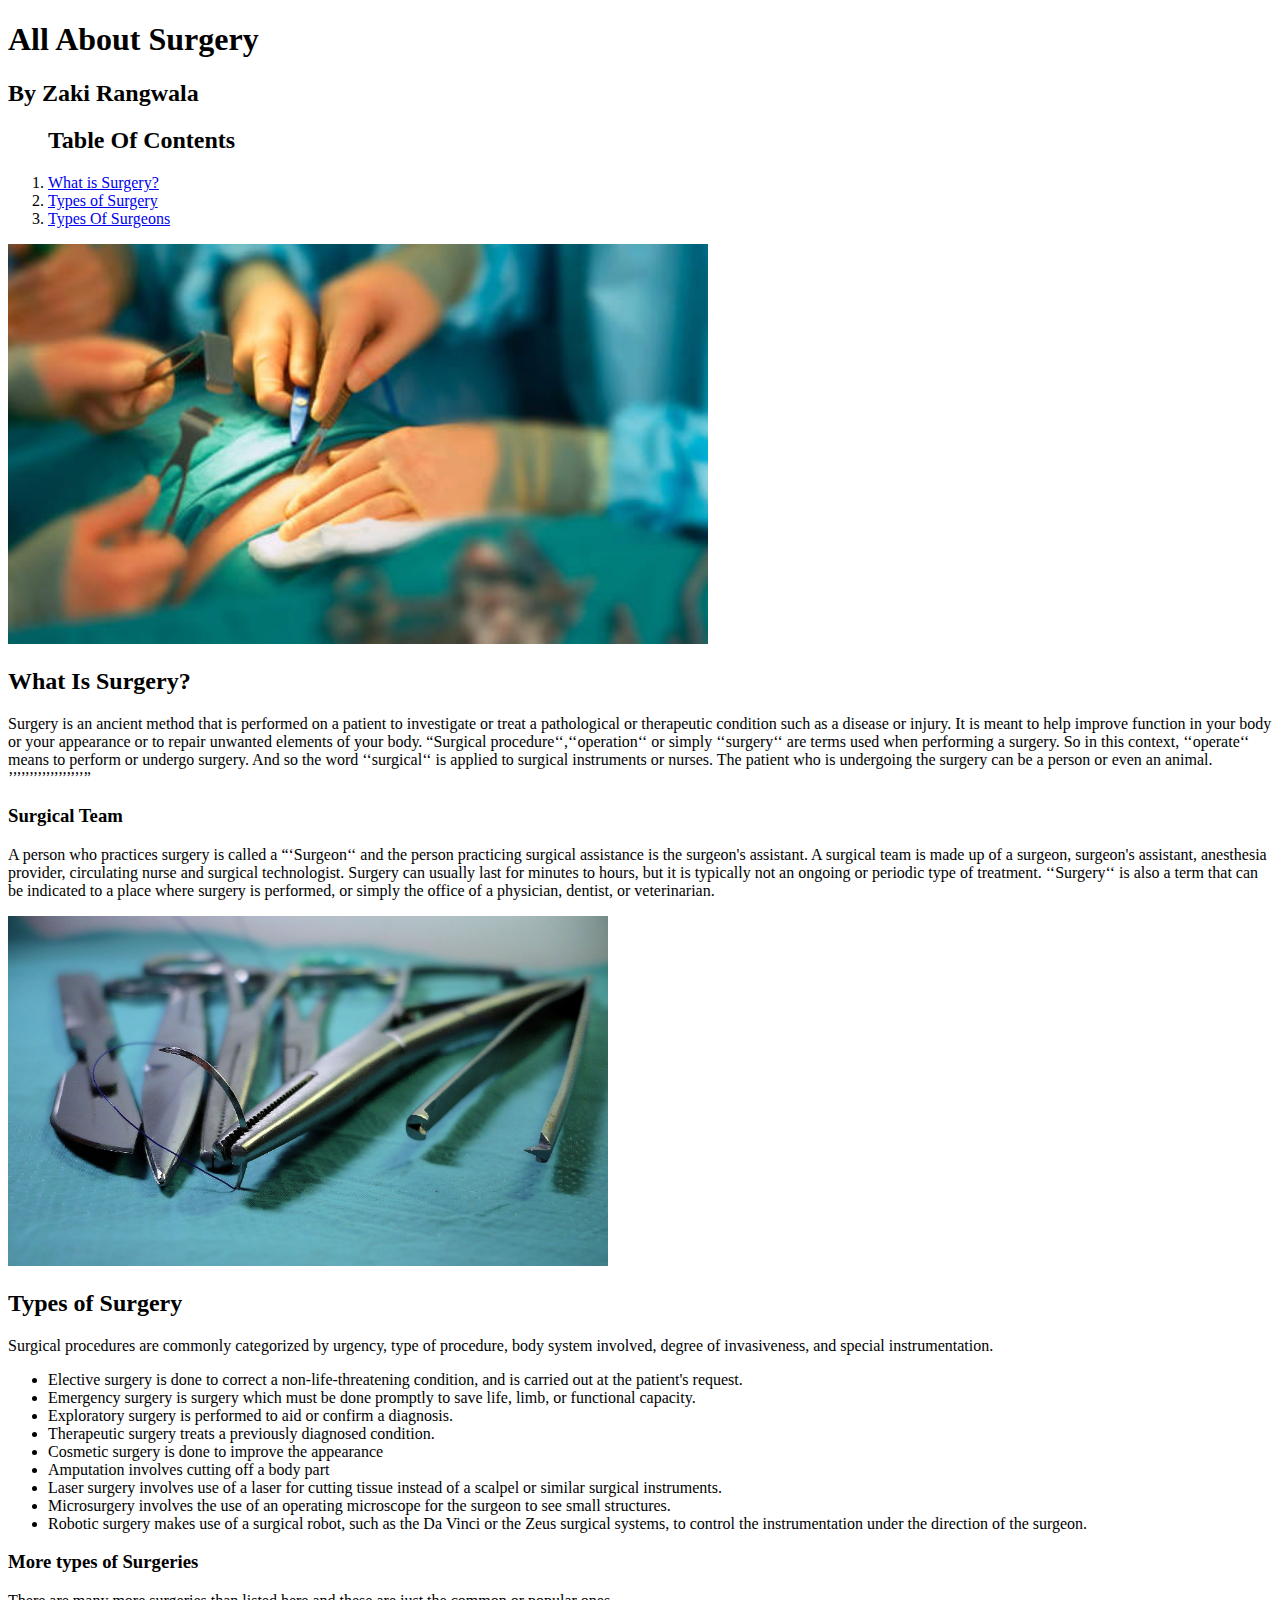
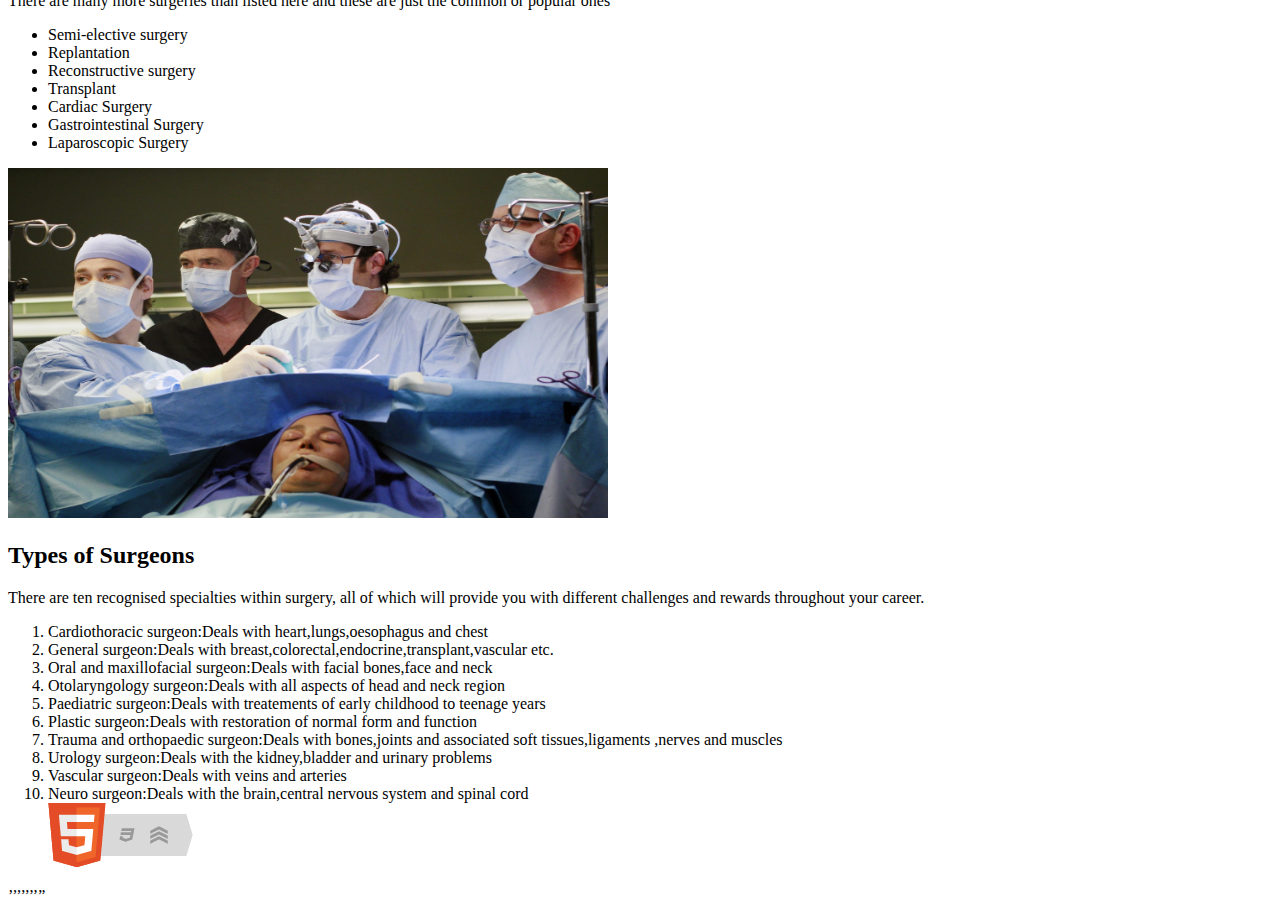
==== index.html @ c881be02 "Add files via upload" ====
<!DOCTYPE html>
<html>
	<head>
		<link rel="stylesheet" type="text/css" href="Surgeons.css"/>
		<title>Surgery</title>
		<meta charset="UTF-8">
		<link rel="icon" href="images.jpg">
	</head>
	
	<body>
		<h1>All About Surgery</h1>
		<h2 id="SPECIFIC">By Zaki Rangwala</h2>
		
		<ol>
		<h2>Table Of Contents</h2>
			<li><a href="#SCRUBS">What is Surgery?</a></li>
			<li><a href="#SPECIAL">Types of Surgery</a></li>
			<li><a href="#HARD">Types Of Surgeons</a></li>
		</ol>
		<img src="Prep.jpg" width="700" height="400" alt="Surgeons begining surgery">
		<h2 id="SCRUBS">What Is Surgery?</h2>
		  <!--A breif description on Surgery-->
			<p>Surgery is an ancient method that is performed on a patient to investigate or treat a pathological or therapeutic condition such as a disease or injury.
			It is meant to help improve function in your body or your appearance or to repair unwanted elements of your body.
			<q>Surgical procedure<q><q>,<q><q>operation<q><q> or simply <q><q>surgery<q><q> are terms used when performing a surgery. So in this context, <q><q>operate<q><q> means to perform or undergo surgery. 
			And so the word <q><q>surgical<q><q> is applied to surgical instruments or nurses.  The patient who is undergoing the surgery can be a person or even an animal.
		<h3>Surgical Team</h3>
			A person who practices surgery is called a <q><q>Surgeon<q><q> and the person practicing surgical assistance is the surgeon's assistant.
			A surgical team is made up of a surgeon, surgeon's assistant, anesthesia provider, circulating nurse and surgical technologist. 
			Surgery can usually last for minutes to hours, but it is typically not an ongoing or periodic type of treatment. <q><q>Surgery<q><q> is also a term that can be indicated to a place where surgery is performed, or simply the office of a physician, dentist, or veterinarian.
			</p>
		<img src="postop.jpg" width="600" height="350" alt="Tools used for surgery">
		<h2 id="SPECIAL">Types of Surgery</h2>
			<p>Surgical procedures are commonly categorized by urgency, type of procedure, body system involved, degree of invasiveness, and special instrumentation.</p>
		<ul>
			<li>Elective surgery is done to correct a non-life-threatening condition, and is carried out at the patient's request.</li>
			<li>Emergency surgery is surgery which must be done promptly to save life, limb, or functional capacity.</li>
			<li>Exploratory surgery is performed to aid or confirm a diagnosis.</li>
			<li>Therapeutic surgery treats a previously diagnosed condition.</li>
			<li>Cosmetic surgery is done to improve the appearance</li>
			<li>Amputation involves cutting off a body part</li>
			<li>Laser surgery involves use of a laser for cutting tissue instead of a scalpel or similar surgical instruments. </li>
			<li>Microsurgery involves the use of an operating microscope for the surgeon to see small structures. </li>
			<li>Robotic surgery makes use of a surgical robot, such as the Da Vinci or the Zeus surgical systems, to control the instrumentation under the direction of the surgeon.</li>
		</ul>
		<h3>More types of Surgeries</h3>
		 <!--More types of Surgeries-->
		<p>There are many more surgeries than listed here and these are just the common or popular ones</p>
		<ul>
			<li>Semi-elective surgery</li>
			<li>Replantation</li>
			<li>Reconstructive surgery</li>
			<li>Transplant</li>
			<li>Cardiac Surgery</li>
			<li>Gastrointestinal Surgery</li>
			<li>Laparoscopic Surgery</li>
		</ul>
		<img src="Types.jpg" width="600" height="350" alt="3 surgeons working on a patient together">
		<h2 id="HARD">Types of Surgeons</h2>
		<p>There are ten recognised specialties within surgery, all of which will provide you with different challenges and rewards throughout your career.</p>
		<ol>
			<li>Cardiothoracic surgeon:Deals with heart,lungs,oesophagus and chest</li>
			<li>General surgeon:Deals with breast,colorectal,endocrine,transplant,vascular etc.</li>
			<li>Oral and maxillofacial surgeon:Deals with facial bones,face and neck</li>
			<li>Otolaryngology surgeon:Deals with all aspects of head and neck region</li>
			<li>Paediatric surgeon:Deals with treatements of early childhood to teenage years</li>
			<li>Plastic surgeon:Deals with restoration of normal form and function</li>
			<li>Trauma and orthopaedic surgeon:Deals with bones,joints and associated soft tissues,ligaments ,nerves and muscles</li>
			<li>Urology surgeon:Deals with the kidney,bladder and urinary problems</li>
			<li>Vascular surgeon:Deals with veins and arteries</li>
			<li>Neuro surgeon:Deals with the brain,central nervous system and spinal cord</li>
			<a href="http://validator.w3.org/check?uri=https://zakirangwala.github.io/home/ ">
<img src=" html5_with_css3_+_semantics.png" width="165" height="64" 	alt="HTML5 with CSS3 and Semantics">
</a>

	</body>
</html>
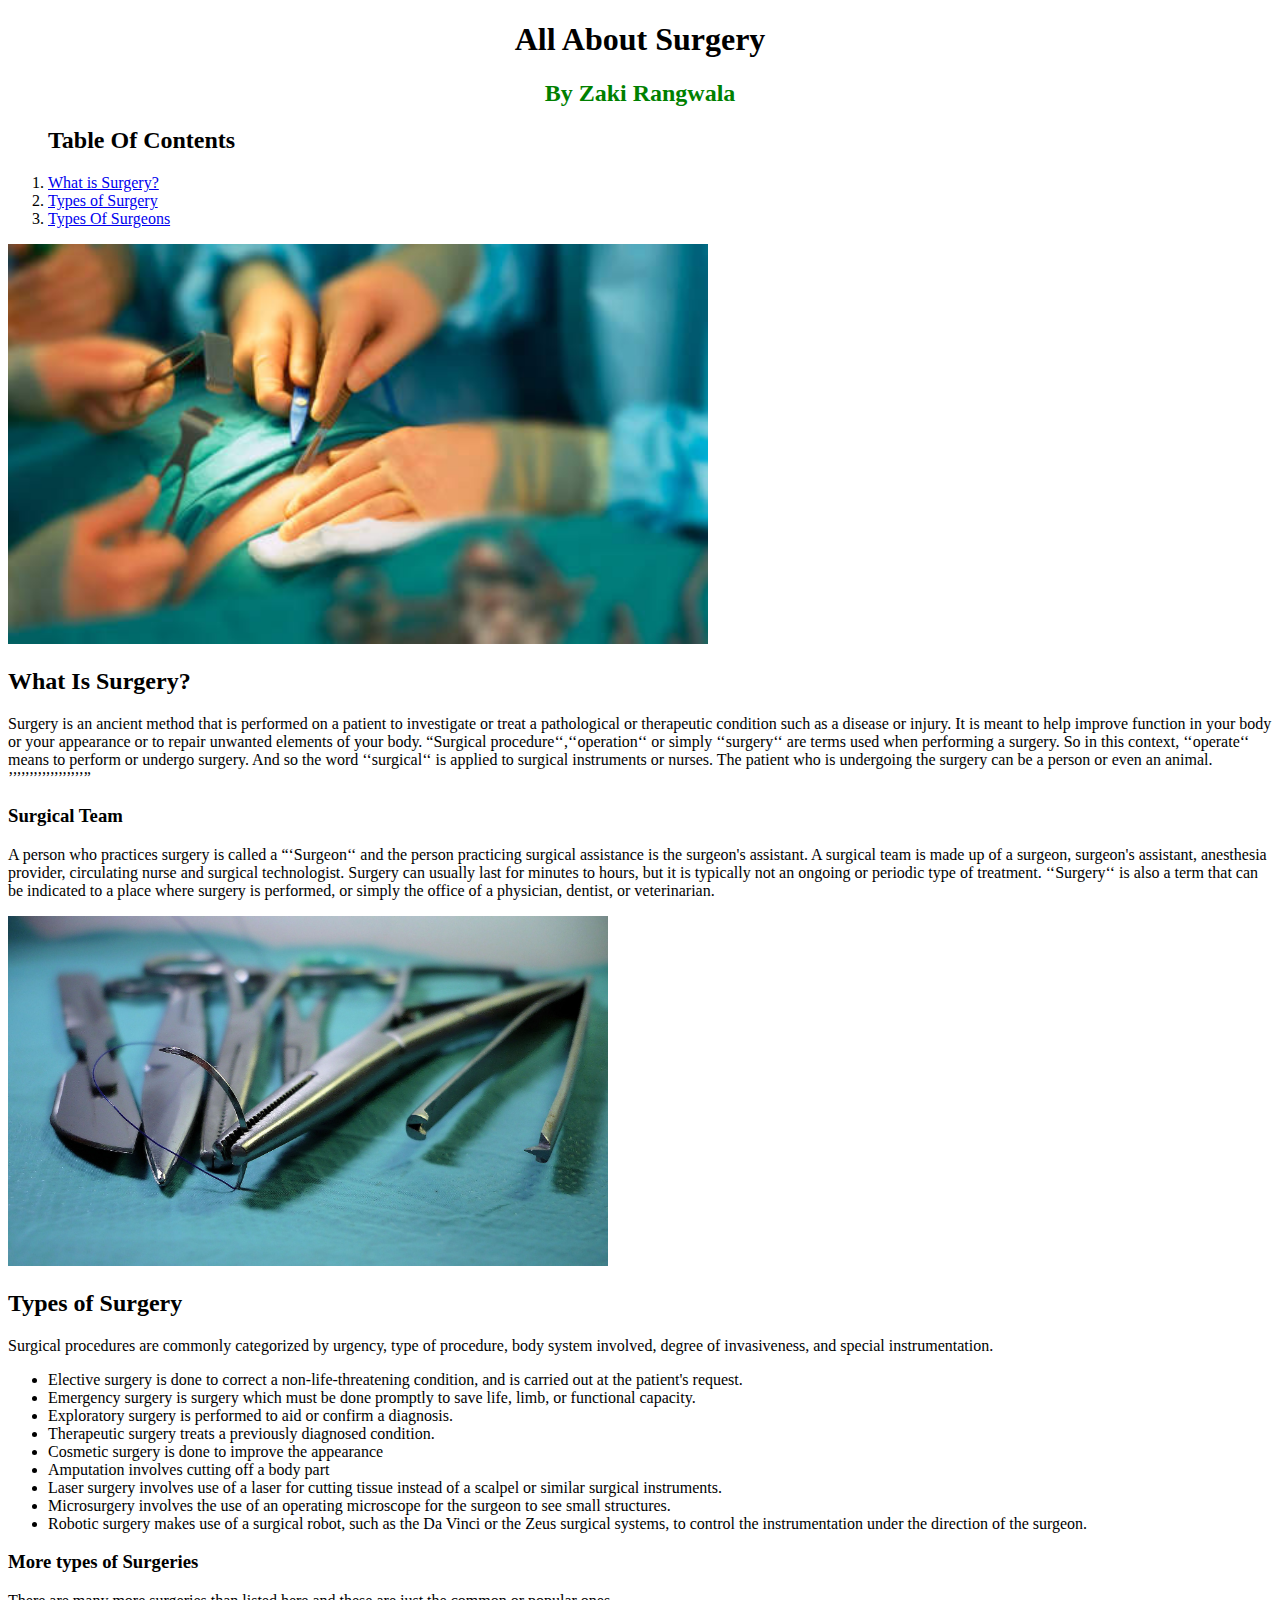
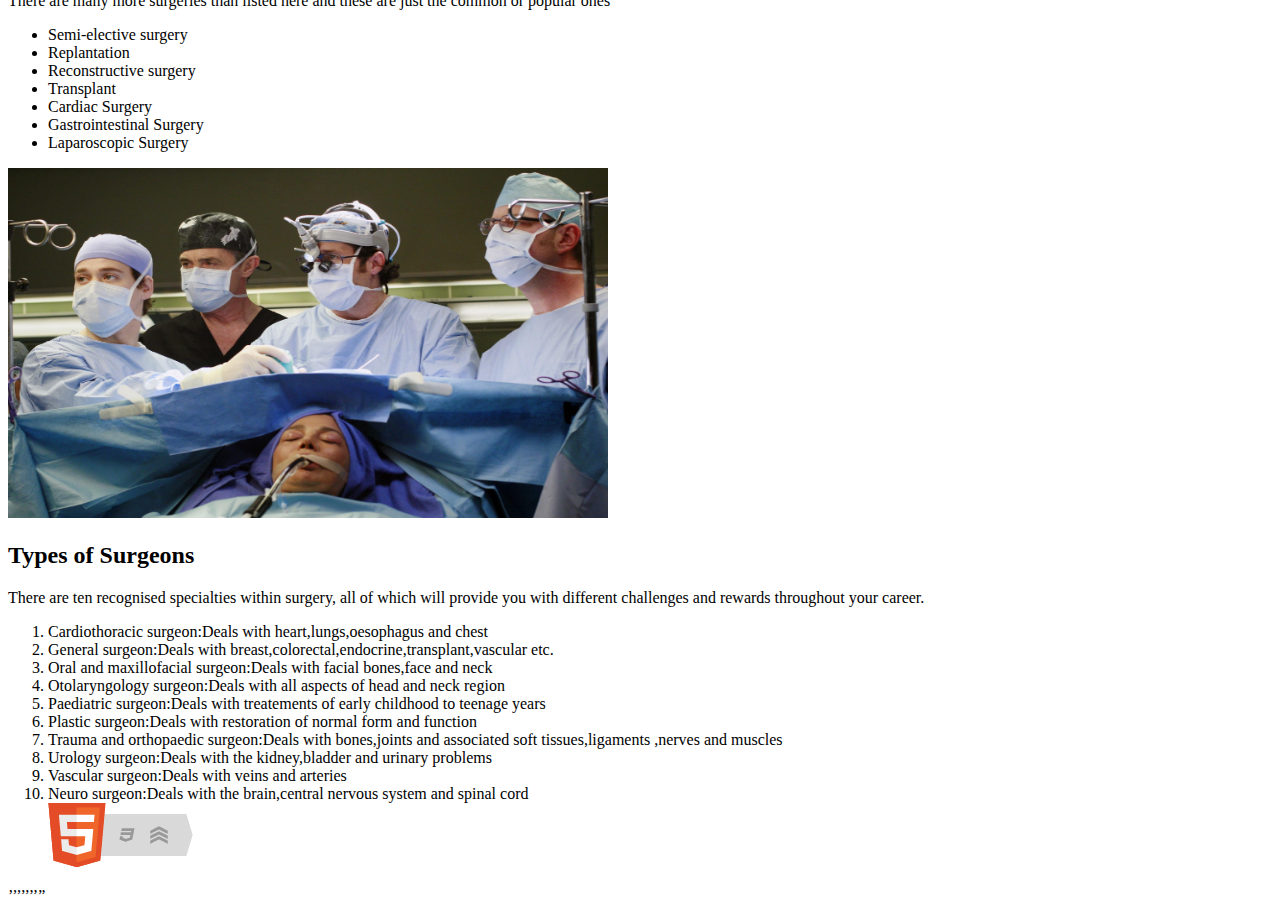
==== commit 7a9af8e6: "Update index.html" ====
--- a/index.html
+++ b/index.html
@@ -1,7 +1,7 @@
 <!DOCTYPE html>
 <html>
 	<head>
-		<link rel="stylesheet" type="text/css" href="Surgeons.css"/>
+		<link rel="stylesheet" type="text/css" href="index.css"/>
 		<title>Surgery</title>
 		<meta charset="UTF-8">
 		<link rel="icon" href="images.jpg">
--- a/index.css
+++ b/index.css
@@ -0,0 +1,8 @@
+h1 { text-align: center;
+   
+}
+#SPECIFIC
+{
+	Color: green;
+	text-align:center;
+}
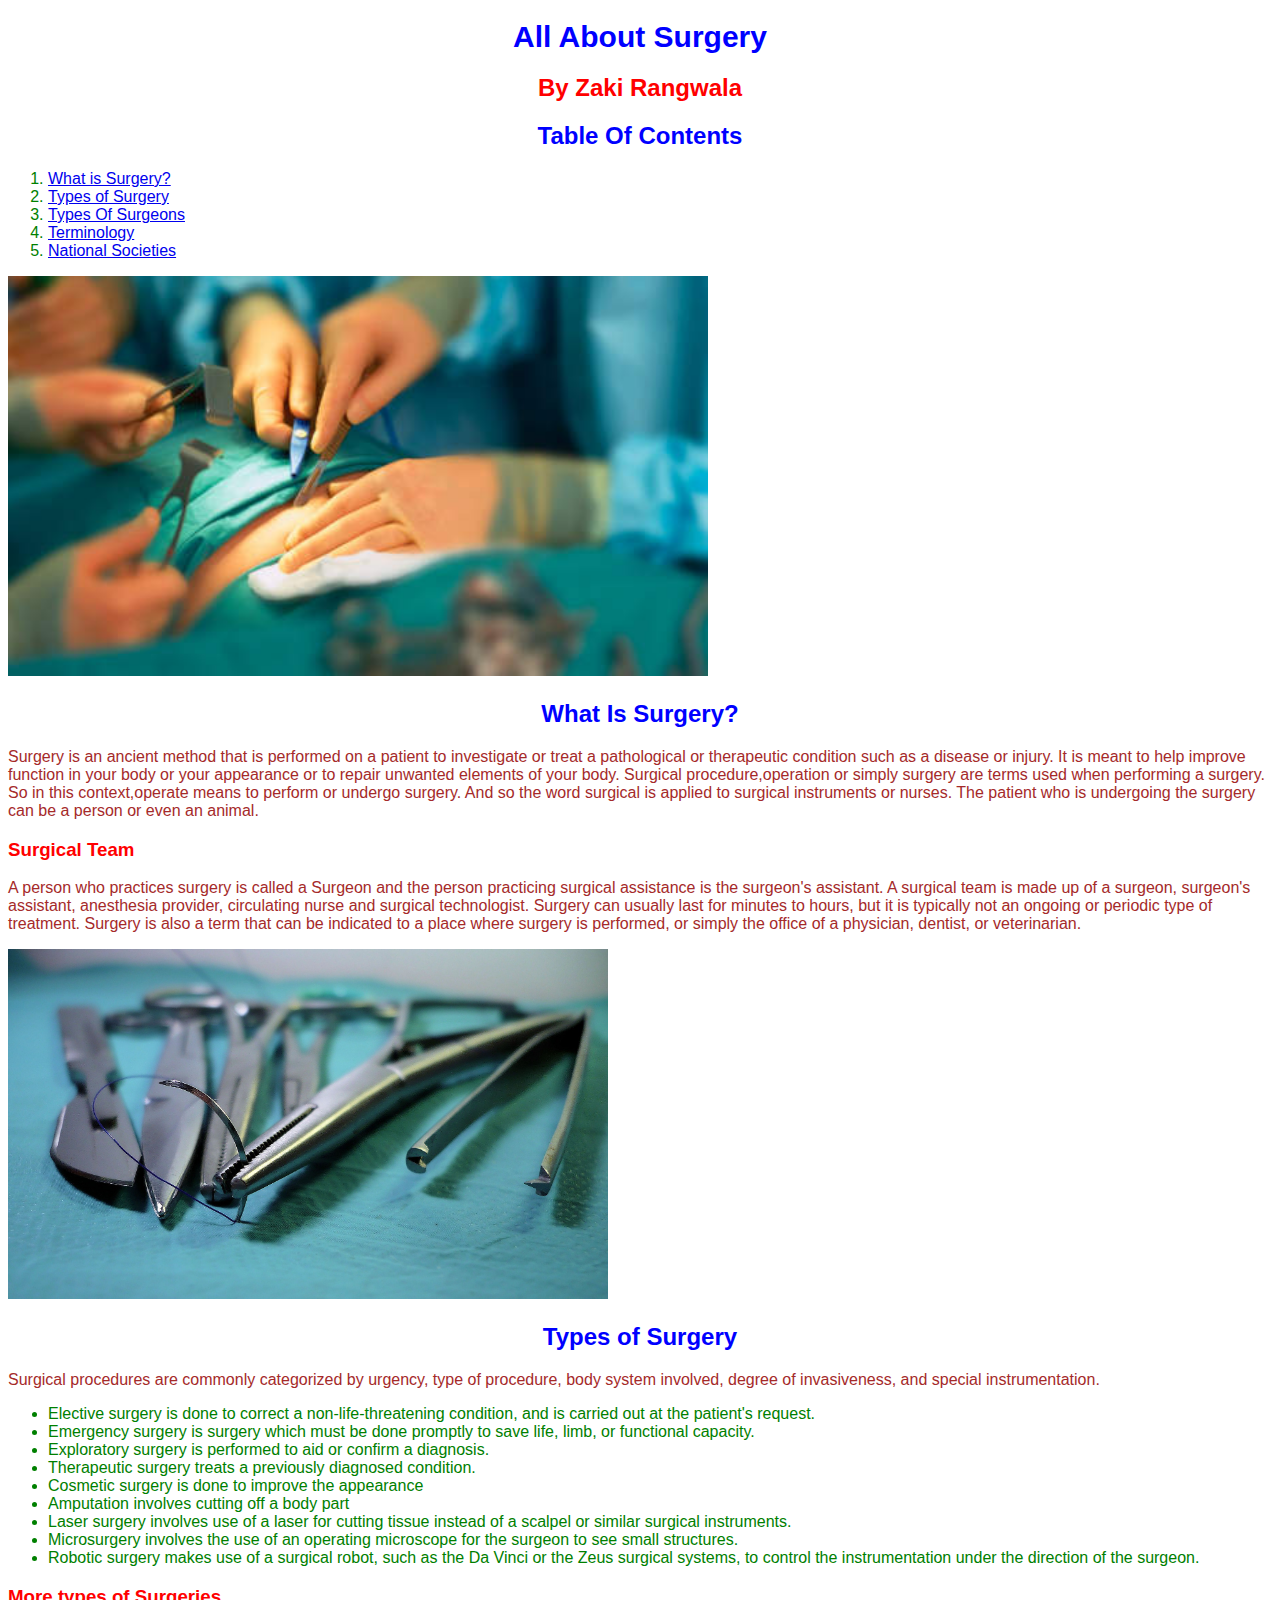
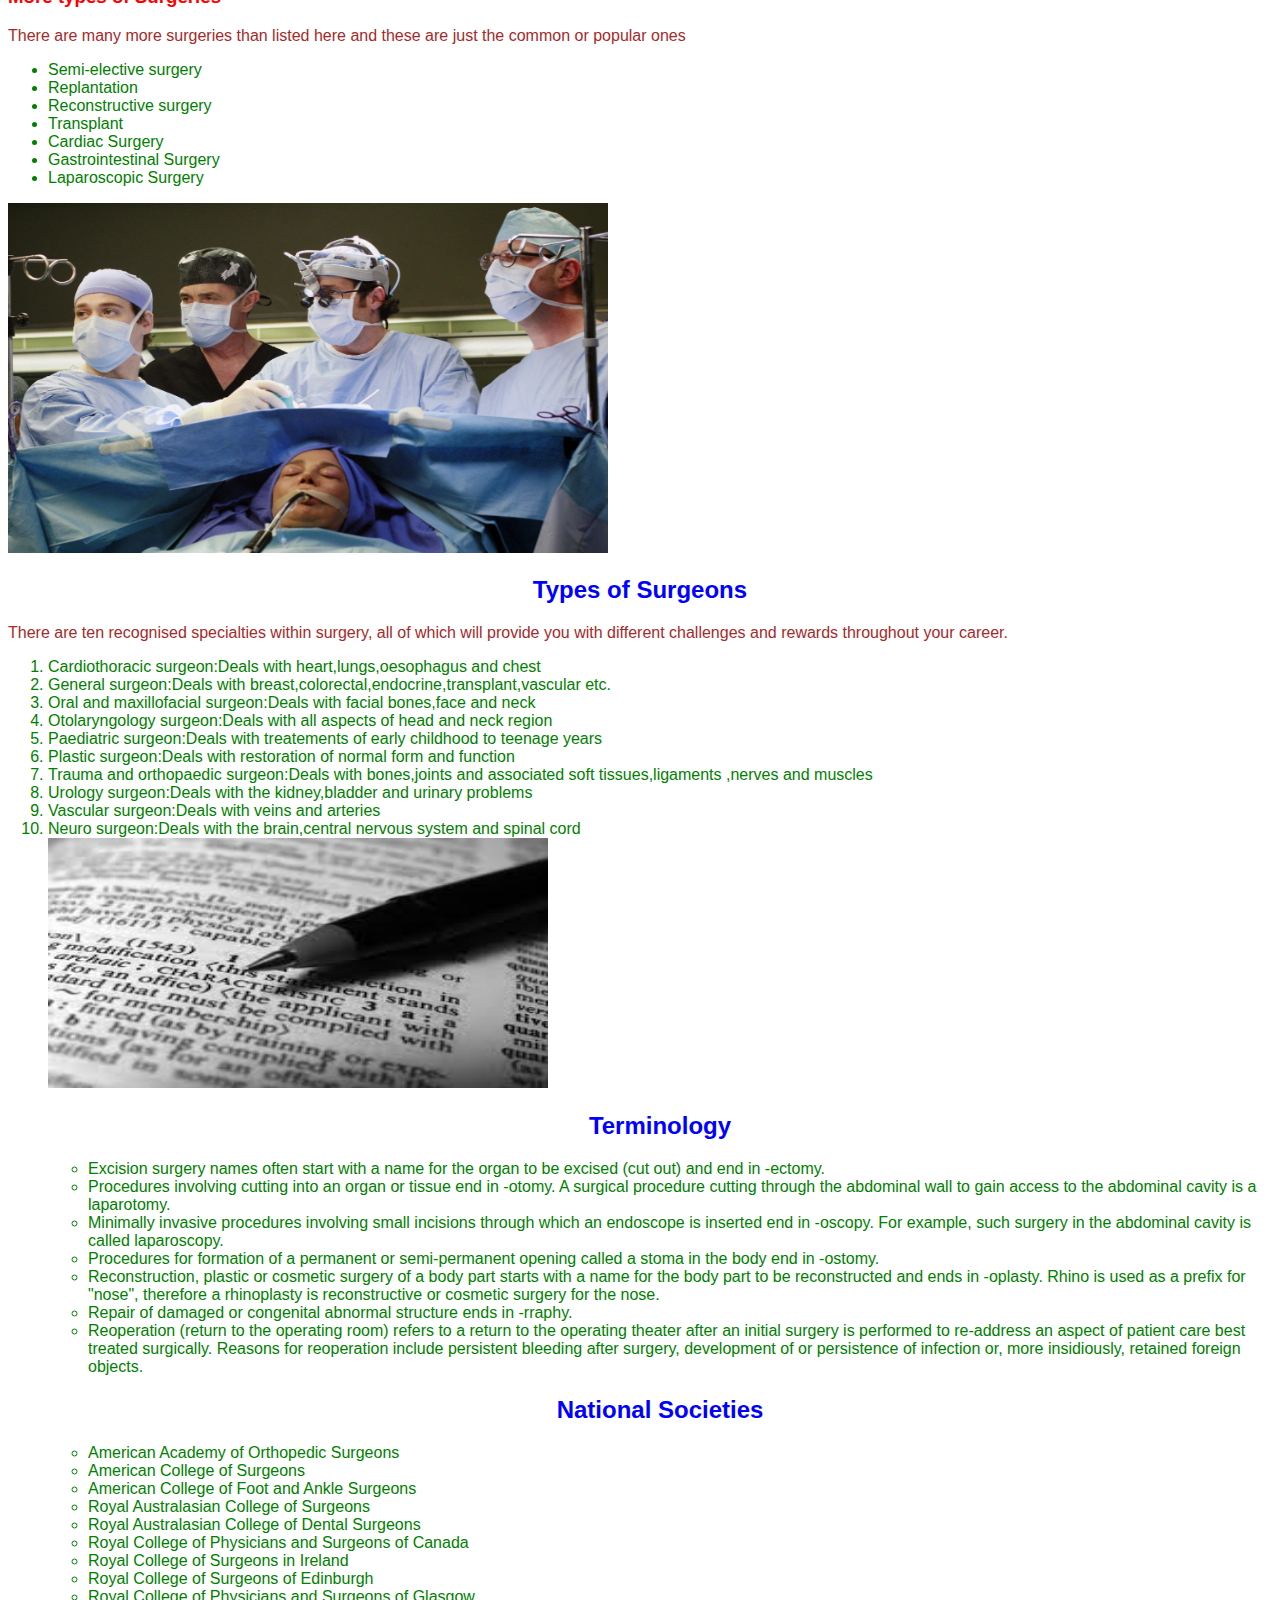
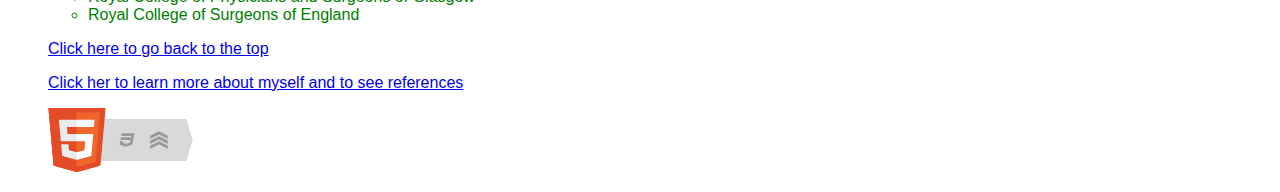
==== commit f4b0d24b: "Add files via upload" ====
--- a/index.html
+++ b/index.html
@@ -1,5 +1,5 @@
 <!DOCTYPE html>
-<html>
+<html lang="en">
 	<head>
 		<link rel="stylesheet" type="text/css" href="index.css"/>
 		<title>Surgery</title>
@@ -8,26 +8,27 @@
 	</head>
 	
 	<body>
-		<h1>All About Surgery</h1>
+		<h1 id="TOP">All About Surgery</h1>
 		<h2 id="SPECIFIC">By Zaki Rangwala</h2>
-		
+		<h2 id="CHANGE">Table Of Contents</h2>
 		<ol>
-		<h2>Table Of Contents</h2>
 			<li><a href="#SCRUBS">What is Surgery?</a></li>
 			<li><a href="#SPECIAL">Types of Surgery</a></li>
 			<li><a href="#HARD">Types Of Surgeons</a></li>
+			<li><a href="#DEF">Terminology</a></li>
+			<li><a href="#SOC">National Societies</a></li>
 		</ol>
 		<img src="Prep.jpg" width="700" height="400" alt="Surgeons begining surgery">
 		<h2 id="SCRUBS">What Is Surgery?</h2>
 		  <!--A breif description on Surgery-->
 			<p>Surgery is an ancient method that is performed on a patient to investigate or treat a pathological or therapeutic condition such as a disease or injury.
 			It is meant to help improve function in your body or your appearance or to repair unwanted elements of your body.
-			<q>Surgical procedure<q><q>,<q><q>operation<q><q> or simply <q><q>surgery<q><q> are terms used when performing a surgery. So in this context, <q><q>operate<q><q> means to perform or undergo surgery. 
-			And so the word <q><q>surgical<q><q> is applied to surgical instruments or nurses.  The patient who is undergoing the surgery can be a person or even an animal.
+			Surgical procedure,operation or simply surgery are terms used when performing a surgery. So in this context,operate means to perform or undergo surgery. 
+			And so the word surgical is applied to surgical instruments or nurses. The patient who is undergoing the surgery can be a person or even an animal.</p>
 		<h3>Surgical Team</h3>
-			A person who practices surgery is called a <q><q>Surgeon<q><q> and the person practicing surgical assistance is the surgeon's assistant.
+			<p>A person who practices surgery is called a Surgeon and the person practicing surgical assistance is the surgeon's assistant.
 			A surgical team is made up of a surgeon, surgeon's assistant, anesthesia provider, circulating nurse and surgical technologist. 
-			Surgery can usually last for minutes to hours, but it is typically not an ongoing or periodic type of treatment. <q><q>Surgery<q><q> is also a term that can be indicated to a place where surgery is performed, or simply the office of a physician, dentist, or veterinarian.
+			Surgery can usually last for minutes to hours, but it is typically not an ongoing or periodic type of treatment. Surgery is also a term that can be indicated to a place where surgery is performed, or simply the office of a physician, dentist, or veterinarian.
 			</p>
 		<img src="postop.jpg" width="600" height="350" alt="Tools used for surgery">
 		<h2 id="SPECIAL">Types of Surgery</h2>
@@ -69,6 +70,34 @@
 			<li>Urology surgeon:Deals with the kidney,bladder and urinary problems</li>
 			<li>Vascular surgeon:Deals with veins and arteries</li>
 			<li>Neuro surgeon:Deals with the brain,central nervous system and spinal cord</li>
+		<img src="download.jpg" width="500" height="250" alt="Dictionary definitions and pen">
+		<h2 id="DEF">Terminology</h2>
+		<ul>
+			<li>Excision surgery names often start with a name for the organ to be excised (cut out) and end in -ectomy.</li>
+			<li>Procedures involving cutting into an organ or tissue end in -otomy. A surgical procedure cutting through the abdominal wall to gain access to the abdominal cavity is a laparotomy.</li>
+			<li>Minimally invasive procedures involving small incisions through which an endoscope is inserted end in -oscopy. For example, such surgery in the abdominal cavity is called laparoscopy.</li>
+			<li>Procedures for formation of a permanent or semi-permanent opening called a stoma in the body end in -ostomy.</li>
+			<li>Reconstruction, plastic or cosmetic surgery of a body part starts with a name for the body part to be reconstructed and ends in -oplasty. Rhino is used as a prefix for "nose", therefore a rhinoplasty is reconstructive or cosmetic surgery for the nose.</li>
+			<li>Repair of damaged or congenital abnormal structure ends in -rraphy.</li>
+			<li>Reoperation (return to the operating room) refers to a return to the operating theater after an initial surgery is performed to re-address an aspect of patient care best treated surgically. Reasons for reoperation include persistent bleeding after surgery, development of or persistence of infection or, more insidiously, retained foreign objects.</li>
+		</ul>
+		<h2 id="SOC">National Societies</h2>
+		<ul>	<!--A list of National Societies-->
+			<li>American Academy of Orthopedic Surgeons</li>
+			<li>American College of Surgeons</li>
+			<li>American College of Foot and Ankle Surgeons</li>
+			<li>Royal Australasian College of Surgeons</li>
+			<li>Royal Australasian College of Dental Surgeons</li>
+			<li>Royal College of Physicians and Surgeons of Canada</li>
+			<li>Royal College of Surgeons in Ireland</li>
+			<li>Royal College of Surgeons of Edinburgh</li>
+			<li>Royal College of Physicians and Surgeons of Glasgow</li>
+			<li>Royal College of Surgeons of England</li>
+		</ul>
+		<p><a href="#TOP">Click here to go back to the top</a></p>
+		
+		<p><a href="index2.html">Click her to learn more about myself and to see references</a></p>
+			
 			<a href="http://validator.w3.org/check?uri=https://zakirangwala.github.io/home/ ">
 <img src=" html5_with_css3_+_semantics.png" width="165" height="64" 	alt="HTML5 with CSS3 and Semantics">
 </a>
--- a/index.css
+++ b/index.css
@@ -1,8 +1,56 @@
-h1 { text-align: center;
-   
+h1 { color:blue;
+    font-size:30px;
+    text-align:center;
 }
 #SPECIFIC
 {
-	Color: green;
+	Color: red;
 	text-align:center;
 }
+#CHANGE
+{	Color:blue;
+	text-align:center;
+}
+	
+body
+{
+   font-family: Verdana, "Arial Narrow", sans-serif;
+}
+
+#SCRUBS
+{
+	Color:blue;
+	text-align:center;
+}
+#SPECIAL
+{
+	Color:blue;
+	text-align:center;
+}
+#HARD
+{
+	Color:blue;
+	text-align:center;
+}
+#DEF
+{
+	Color:blue;
+	text-align:center;
+}
+h3
+{
+	Color:red;
+}
+#SOC
+{
+	Color:blue;
+	text-align:center;
+}
+p
+{
+	Color:brown;
+}
+li
+{
+	Color:green;
+}
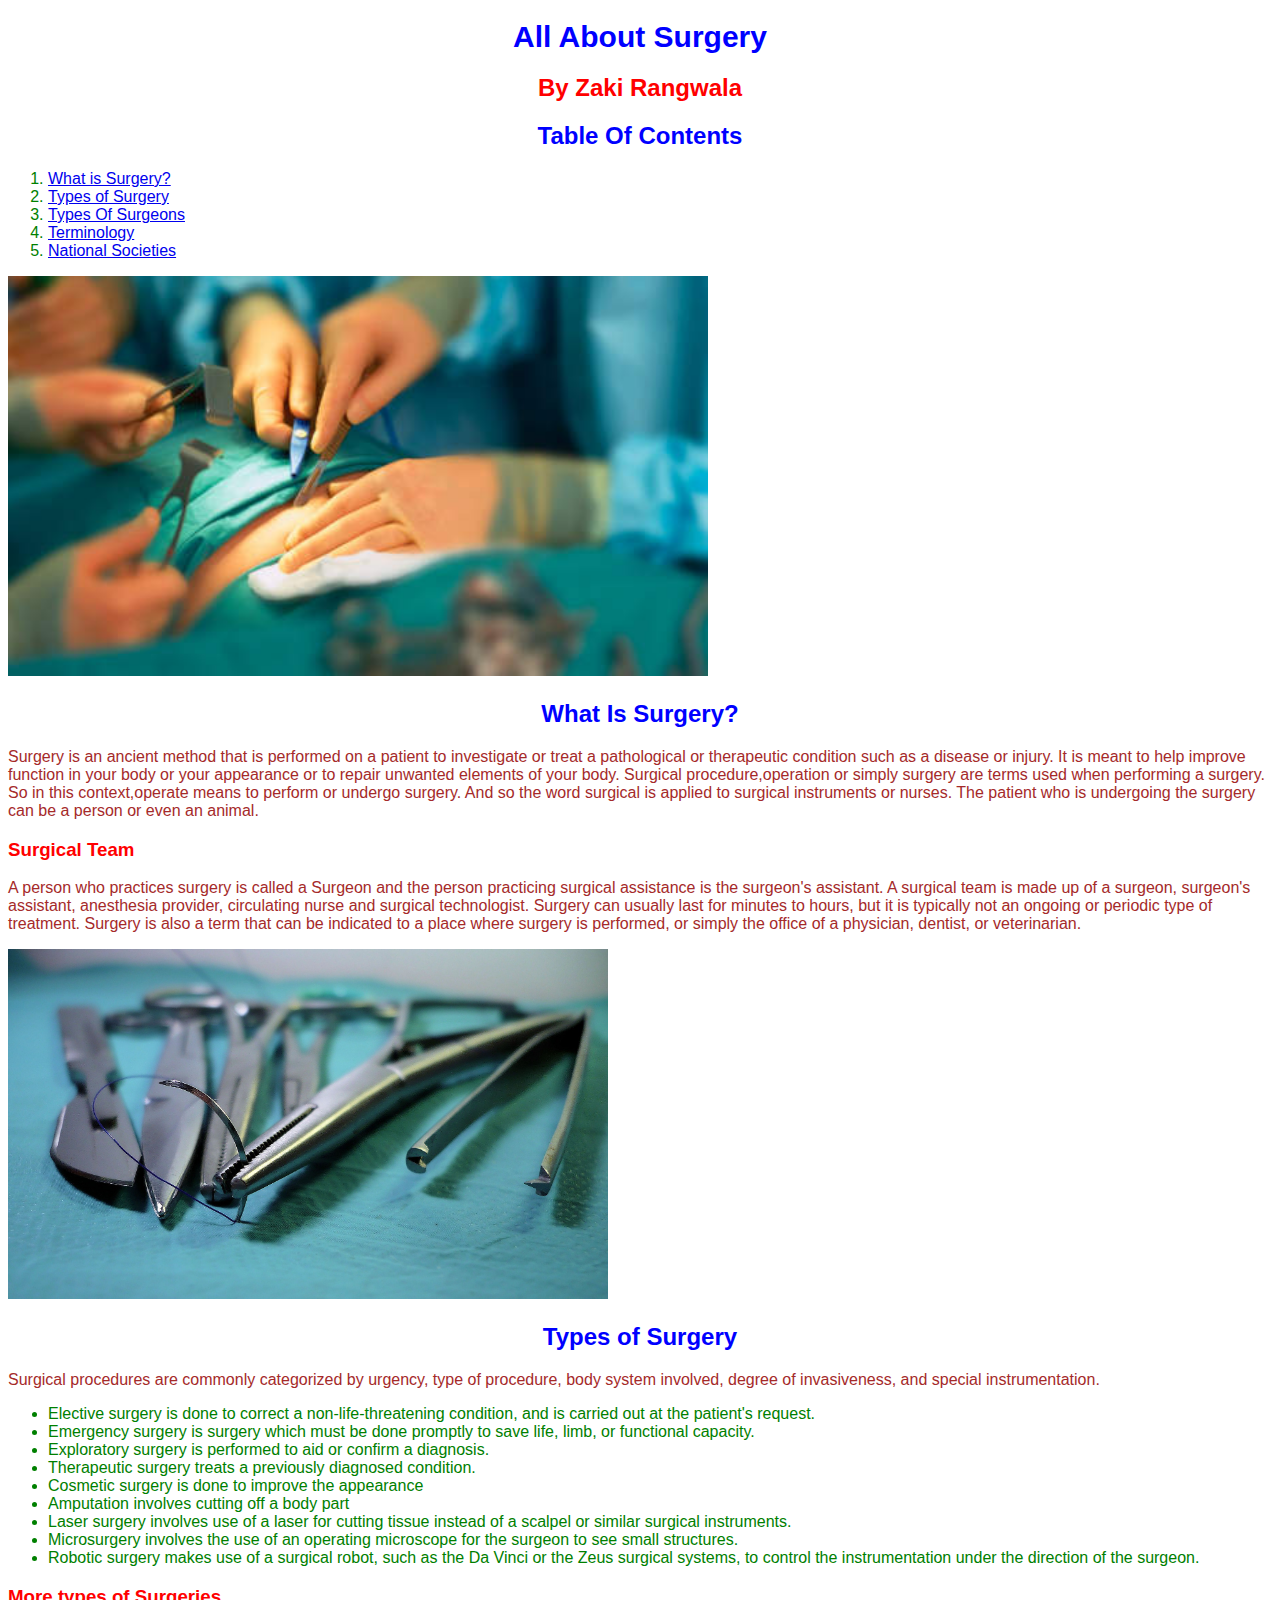
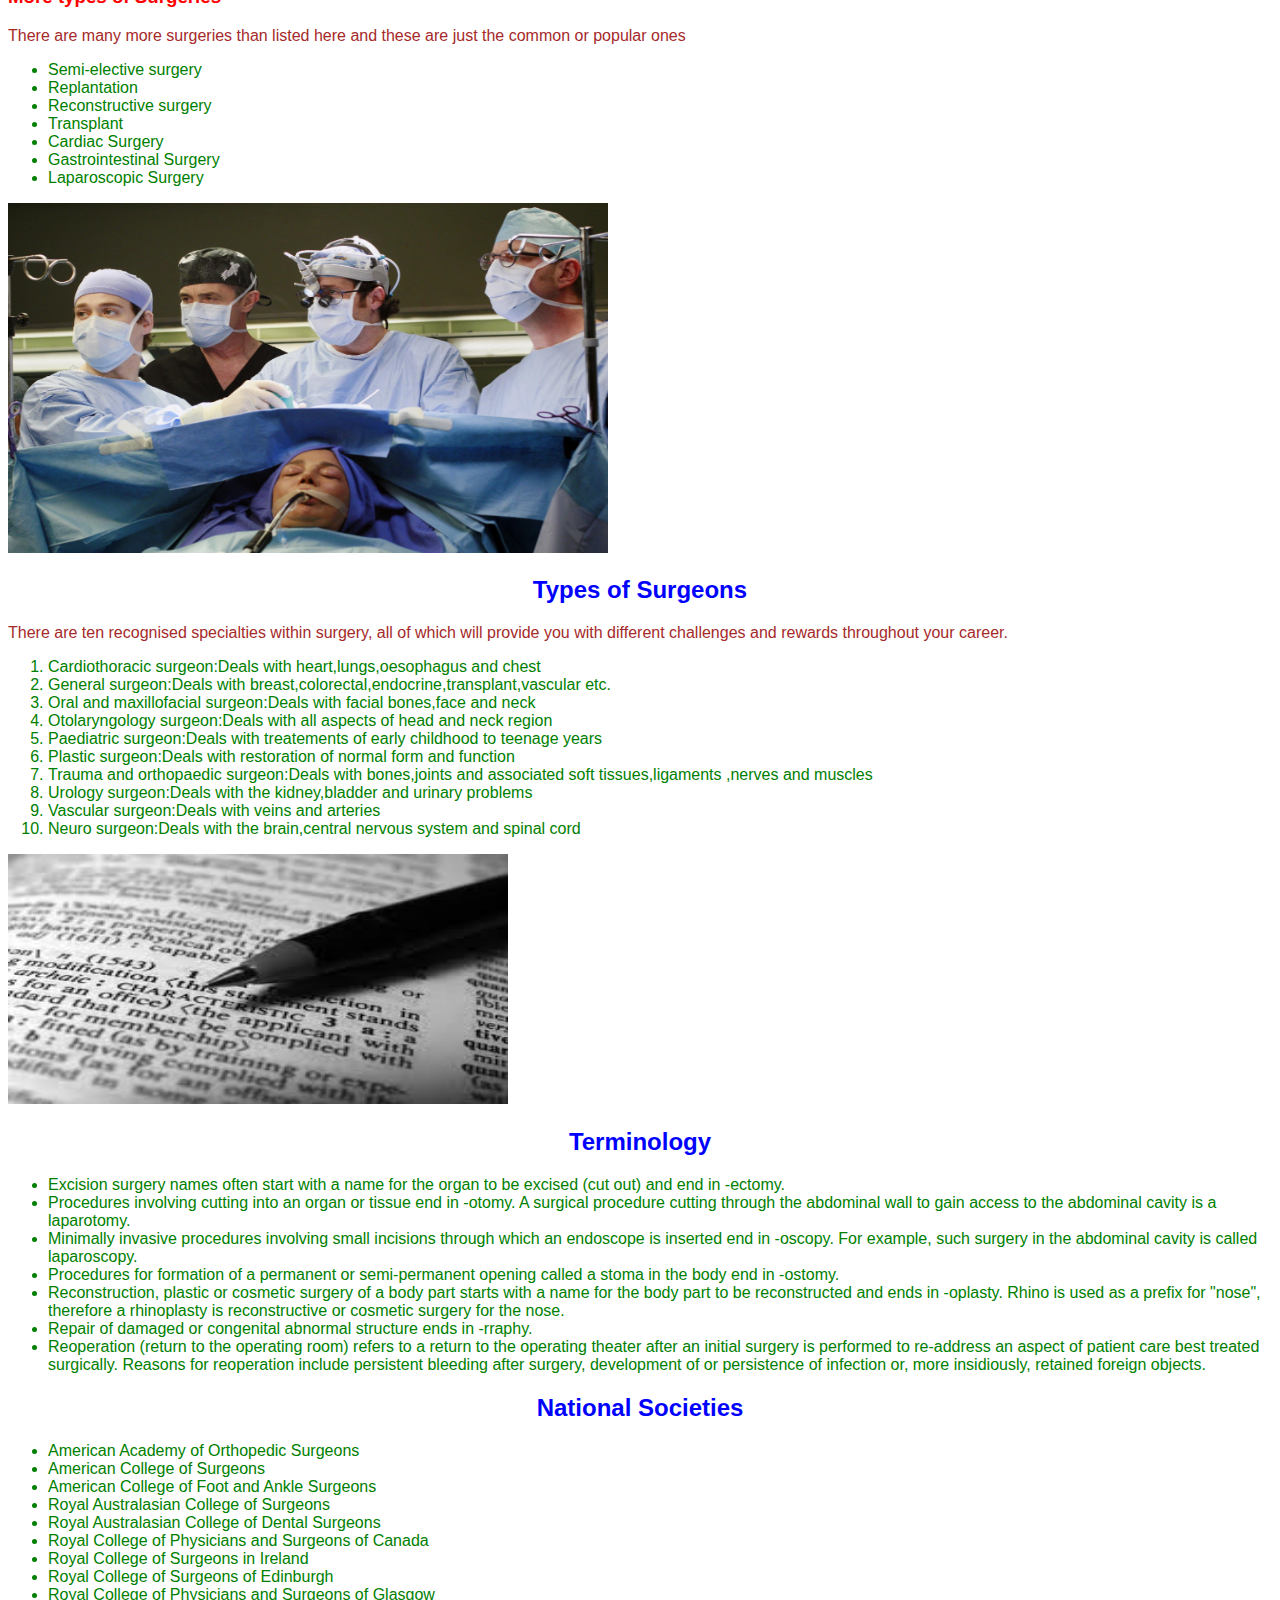
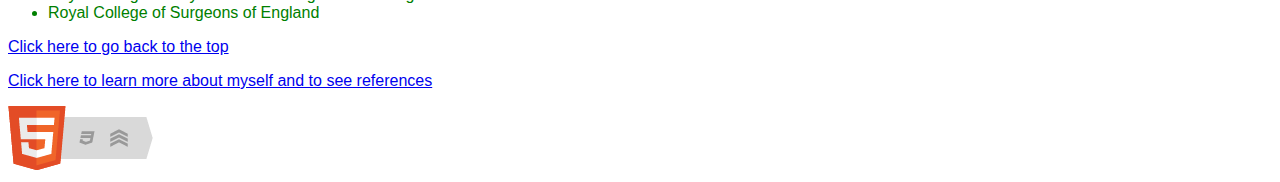
==== commit 9f705607: "Update index.html" ====
--- a/index.html
+++ b/index.html
@@ -70,8 +70,12 @@
 			<li>Urology surgeon:Deals with the kidney,bladder and urinary problems</li>
 			<li>Vascular surgeon:Deals with veins and arteries</li>
 			<li>Neuro surgeon:Deals with the brain,central nervous system and spinal cord</li>
+		</ol>
+		
 		<img src="download.jpg" width="500" height="250" alt="Dictionary definitions and pen">
+		
 		<h2 id="DEF">Terminology</h2>
+		
 		<ul>
 			<li>Excision surgery names often start with a name for the organ to be excised (cut out) and end in -ectomy.</li>
 			<li>Procedures involving cutting into an organ or tissue end in -otomy. A surgical procedure cutting through the abdominal wall to gain access to the abdominal cavity is a laparotomy.</li>
@@ -81,7 +85,9 @@
 			<li>Repair of damaged or congenital abnormal structure ends in -rraphy.</li>
 			<li>Reoperation (return to the operating room) refers to a return to the operating theater after an initial surgery is performed to re-address an aspect of patient care best treated surgically. Reasons for reoperation include persistent bleeding after surgery, development of or persistence of infection or, more insidiously, retained foreign objects.</li>
 		</ul>
+		
 		<h2 id="SOC">National Societies</h2>
+		
 		<ul>	<!--A list of National Societies-->
 			<li>American Academy of Orthopedic Surgeons</li>
 			<li>American College of Surgeons</li>
@@ -96,11 +102,11 @@
 		</ul>
 		<p><a href="#TOP">Click here to go back to the top</a></p>
 		
-		<p><a href="index2.html">Click her to learn more about myself and to see references</a></p>
+		<p><a href="index2.html">Click here to learn more about myself and to see references</a></p>
 			
-			<a href="http://validator.w3.org/check?uri=https://zakirangwala.github.io/home/ ">
-<img src=" html5_with_css3_+_semantics.png" width="165" height="64" 	alt="HTML5 with CSS3 and Semantics">
-</a>
+			<a href="http://validator.w3.org/check?uri=https://zakirangwala.github.io/first_website/ ">
+	<img src=" html5_with_css3_+_semantics.png" width="165" height="64" 	alt="HTML5 with CSS3 and Semantics">
+	</a>
 
 	</body>
 </html>
